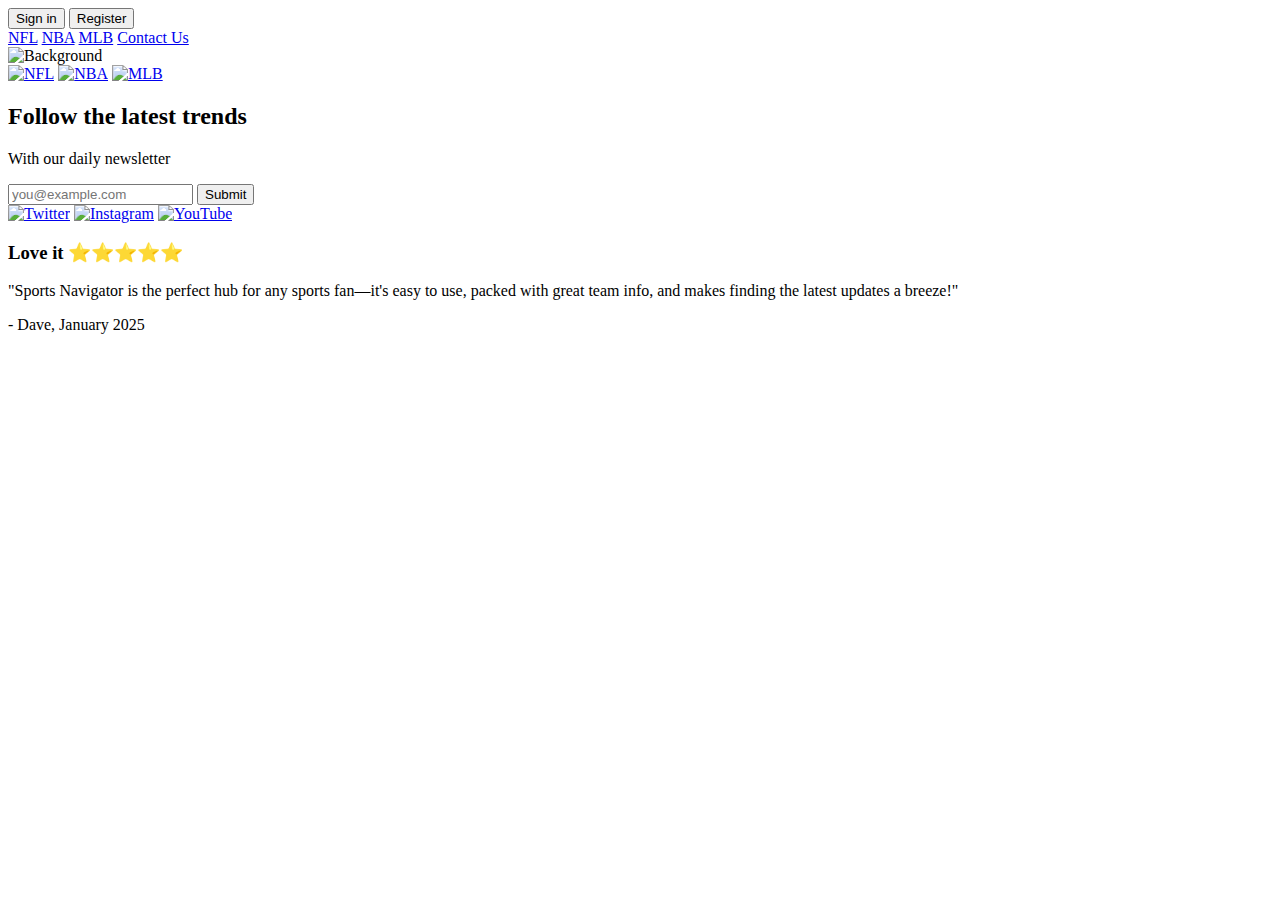
==== index.html @ 421b47a0 "3/2" ====
<!DOCTYPE html>
<html lang="en">
<head>
    <meta charset="UTF-8">
    <meta name="viewport" content="width=device-width, initial-scale=1.0">
    <title>Sports Navigator</title>
    <link rel="stylesheet" href="styles.css">
</head>
<body>

    <header>
        <div class="nav-left">
            <button>Sign in</button>
            <button>Register</button>
        </div>
        <div class="nav-right">
            <a href="/NFL/index.html">NFL</a>
            <a href="*">NBA</a>
            <a href="*">MLB</a>
            <a href="/Contact/index.html">Contact Us</a>
        </div>
    </header>

    <section class="hero">
        <div class="logo-container">
            <img src="background.png" alt="Background">
        </div>
        <div class="sports-logos">
            <a href="/NFL/index.html"><img src="nfl-logo.png" alt="NFL"></a>
            <a href="*"><img src="nba-logo.png" alt="NBA"></a>
            <a href="*"><img src="mlb-logo.png" alt="MLB"></a>
        </div>
    </section>

    <section class="newsletter">
        <h2>Follow the latest trends</h2>
        <p>With our daily newsletter</p>
        <input type="email" placeholder="you@example.com">
        <button>Submit</button>
    </section>

    <div class="social-media">
        <a href="#"><img src="twitter-icon.png" alt="Twitter"></a>
        <a href="#"><img src="instagram-icon.png" alt="Instagram"></a>
        <a href="#"><img src="youtube-icon.png" alt="YouTube"></a>
    </div>

    <section class="review">
        <h3>Love it ⭐⭐⭐⭐⭐</h3>
        <p>"Sports Navigator is the perfect hub for any sports fan—it's easy to use, packed with great team info, and makes finding the latest updates a breeze!"</p>
        <p>- Dave, January 2025</p>
    </section>

</body>
</html>
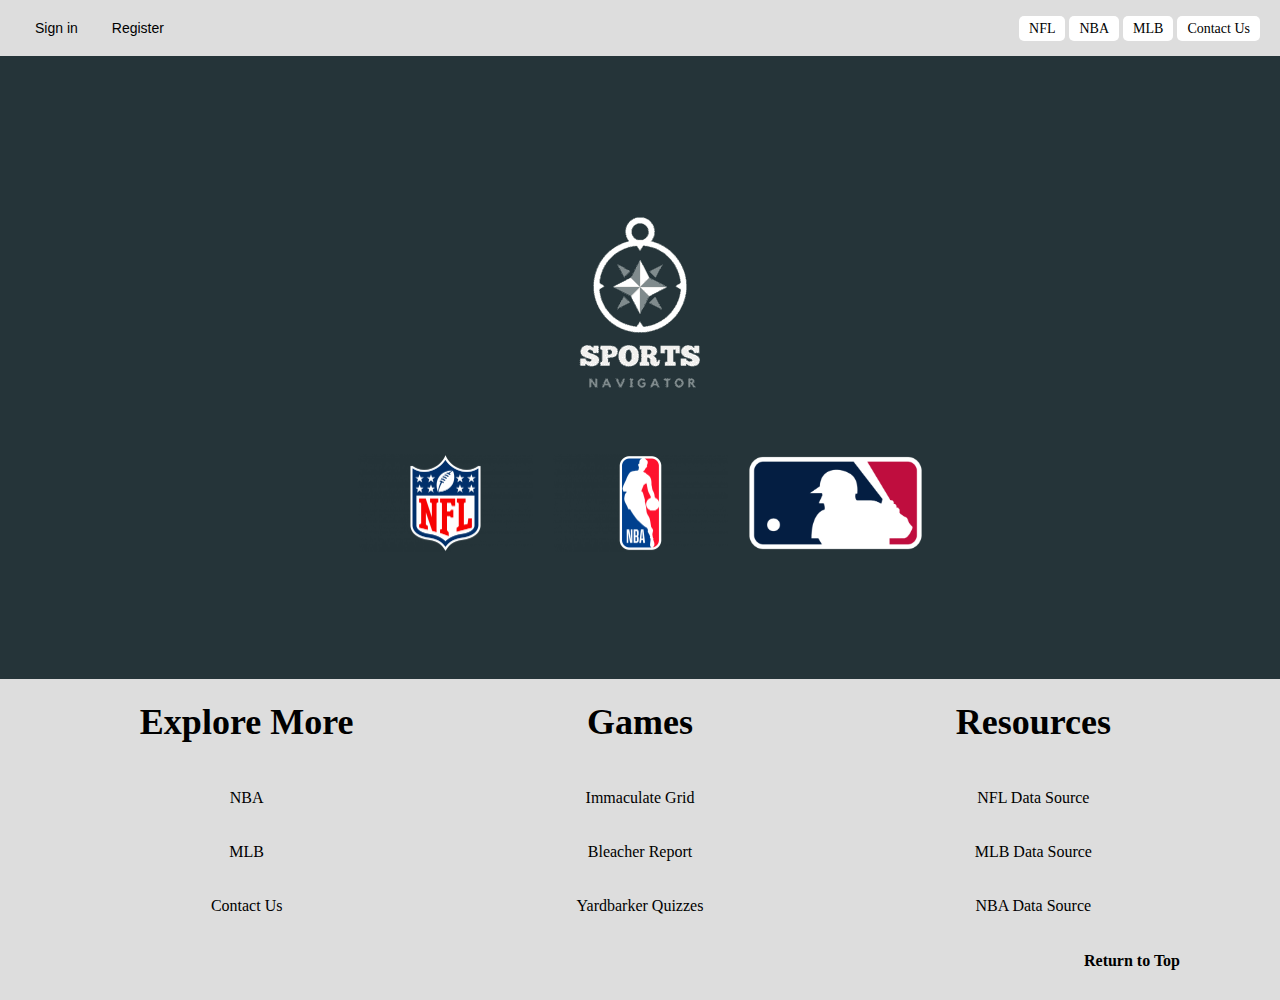
==== commit 62102f82: "Added CSS" ====
--- a/index.html
+++ b/index.html
@@ -1,11 +1,21 @@
 <!DOCTYPE html>
 <html lang="en">
 <head>
+    <!-- Google tag (gtag.js) -->
+<script async src="https://www.googletagmanager.com/gtag/js?id=G-1S8BW3CF86"></script>
+<script>
+  window.dataLayer = window.dataLayer || [];
+  function gtag(){dataLayer.push(arguments);}
+  gtag('js', new Date());
+
+  gtag('config', 'G-1S8BW3CF86');
+</script>
     <meta charset="UTF-8">
     <meta name="viewport" content="width=device-width, initial-scale=1.0">
     <title>Sports Navigator</title>
-    <link rel="stylesheet" href="styles.css">
+    <link rel="stylesheet" href="style.css">
 </head>
+
 <body>
 
     <header>
@@ -14,42 +24,58 @@
             <button>Register</button>
         </div>
         <div class="nav-right">
-            <a href="/NFL/index.html">NFL</a>
+            <a href="NFL/index.html">NFL</a>
             <a href="*">NBA</a>
             <a href="*">MLB</a>
-            <a href="/Contact/index.html">Contact Us</a>
+            <a href="Contact/index.html">Contact Us</a>
         </div>
     </header>
 
     <section class="hero">
         <div class="logo-container">
-            <img src="background.png" alt="Background">
+            <img src="NFL/images/Background.png" alt="Background">
         </div>
         <div class="sports-logos">
-            <a href="/NFL/index.html"><img src="nfl-logo.png" alt="NFL"></a>
-            <a href="*"><img src="nba-logo.png" alt="NBA"></a>
-            <a href="*"><img src="mlb-logo.png" alt="MLB"></a>
+            <a href="NFL/index.html"><img src="NFL/images/NFL.png" alt="NFL"></a>
+            <a href="*"><img src="NFL/images/NBA.png" alt="NBA"></a>
+            <a href="*"><img src="NFL/images/MLB.png" alt="MLB"></a>
         </div>
     </section>
 
-    <section class="newsletter">
-        <h2>Follow the latest trends</h2>
-        <p>With our daily newsletter</p>
-        <input type="email" placeholder="you@example.com">
-        <button>Submit</button>
-    </section>
-
-    <div class="social-media">
-        <a href="#"><img src="twitter-icon.png" alt="Twitter"></a>
-        <a href="#"><img src="instagram-icon.png" alt="Instagram"></a>
-        <a href="#"><img src="youtube-icon.png" alt="YouTube"></a>
-    </div>
-
-    <section class="review">
-        <h3>Love it ⭐⭐⭐⭐⭐</h3>
-        <p>"Sports Navigator is the perfect hub for any sports fan—it's easy to use, packed with great team info, and makes finding the latest updates a breeze!"</p>
-        <p>- Dave, January 2025</p>
-    </section>
-
+    <footer class="footer">
+        <div class="footer-top">
+        <div class="social-icons">
+            <img src="NFL/images/Instagram.png" alt="Instagram">
+            <img src="NFL/images/X.png" alt="X (Twitter)">
+            <img src="NFL/images/YouTube.png" alt="YouTube">
+            </div>
+        </div>
+        <div class="footer-content">
+            <div class="footer-column">
+                <h2>Explore More</h2>
+                <p><a href="#">NBA</a></p>
+                <p><a href="#">MLB</a></p>
+                <p><a href="../Contact/index.html">Contact Us</a></p>
+            </div>
+            
+            <div class="footer-column">
+                <h2>Games</h2>
+                <p><a href="https://www.immaculategrid.com/" target="_blank">Immaculate Grid</a></p>
+                <p><a href="https://play.bleacherreport.com/" target="_blank">Bleacher Report</a></p>
+                <p><a href="https://www.yardbarker.com/quizzes" target="_blank">Yardbarker Quizzes</a></p>
+            </div>
+            
+            <div class="footer-column">
+                <h2>Resources</h2>
+                <p><a href="https://www.pro-football-reference.com/">NFL Data Source</a></p>
+                <p><a href="https://www.baseball-reference.com/">MLB Data Source</a></p>
+                <p><a href="https://www.basketball-reference.com/">NBA Data Source</a></p>
+            </div>
+        </div>
+        
+        <div class="footer-bottom">
+            <a href="#" class="return-top">Return to Top</a>
+        </div>
+    </footer>
 </body>
 </html>--- a/style.css
+++ b/style.css
@@ -0,0 +1,138 @@
+/* General Styles */
+body, html {
+    margin: 0;
+    padding: 0;
+    width: 100%;
+}
+
+
+/* Navigation Bar */
+header {
+    display: flex;
+    justify-content: space-between;
+    align-items: center;
+    background-color: #ddd;
+    padding: 10px 20px;
+    position: relative;
+    z-index: 10;
+}
+
+.nav-left button,
+.nav-right a {
+    background: none;
+    border: none;
+    color: black;
+    padding: 10px 15px;
+    font-size: 14px;
+    cursor: pointer;
+    text-decoration: none;
+    border-radius: 5px;
+}
+
+.nav-right a {
+    background-color: white;
+    padding: 5px 10px;
+}
+
+.nav-right a:hover {
+    background-color: #ccc;
+}
+
+/* Hero Section - Full-width Background */
+.hero {
+    position: relative;
+    background-attachment: fixed;
+    color: white;
+    text-align: center;
+    height: 500px;
+    width: 100%;
+    display: flex;
+    flex-direction: column;
+    align-items: center;
+    justify-content: center;
+    margin-bottom: 50px;
+
+}
+
+/* Sports Logos Overlay */
+.sports-logos {
+    position: absolute;
+    bottom: 0px;
+    display: flex;
+    justify-content: center;
+    gap: 20px;
+    width: 100%;
+}
+
+.sports-logos img {
+    width: 175px;
+    height: auto;
+    transition: transform 0.3s;
+}
+
+.sports-logos img:hover {
+    transform: scale(1.1);
+}
+
+/* Footer */
+
+
+.footer {
+    background-color: #ddd; 
+    padding: 20px 0;
+    text-align: center;
+}
+
+.footer-top {
+    display: flex;
+    justify-content: left;
+    padding-left: 20px;
+    margin-bottom: 10px;
+}
+
+.social-icons img {
+    width: auto;
+    height: 30px;
+    margin-right: 10px;
+    cursor: pointer;
+}
+
+.footer-content {
+    display: flex;
+    justify-content: space-between;
+    text-align: left;
+    padding: 1px 50px;
+}
+
+.footer-column {
+    flex: 1;
+    text-align: center;
+}
+
+.footer-column h2 {
+    font-size: 36px;
+    color: black;
+    font-weight: bold;
+    margin-bottom: 5px;
+    padding-bottom: 20px;
+}
+
+.footer-column p a {
+    text-decoration: none;
+    color: black;
+    display: block;
+    margin: 5px 0;
+    padding: 10px;
+    
+}
+
+.footer-bottom {
+    text-align: right;
+    padding: 10px 100px;
+}
+
+.return-top {
+    text-decoration: none;
+    color: black;
+    font-weight: bold;
+}